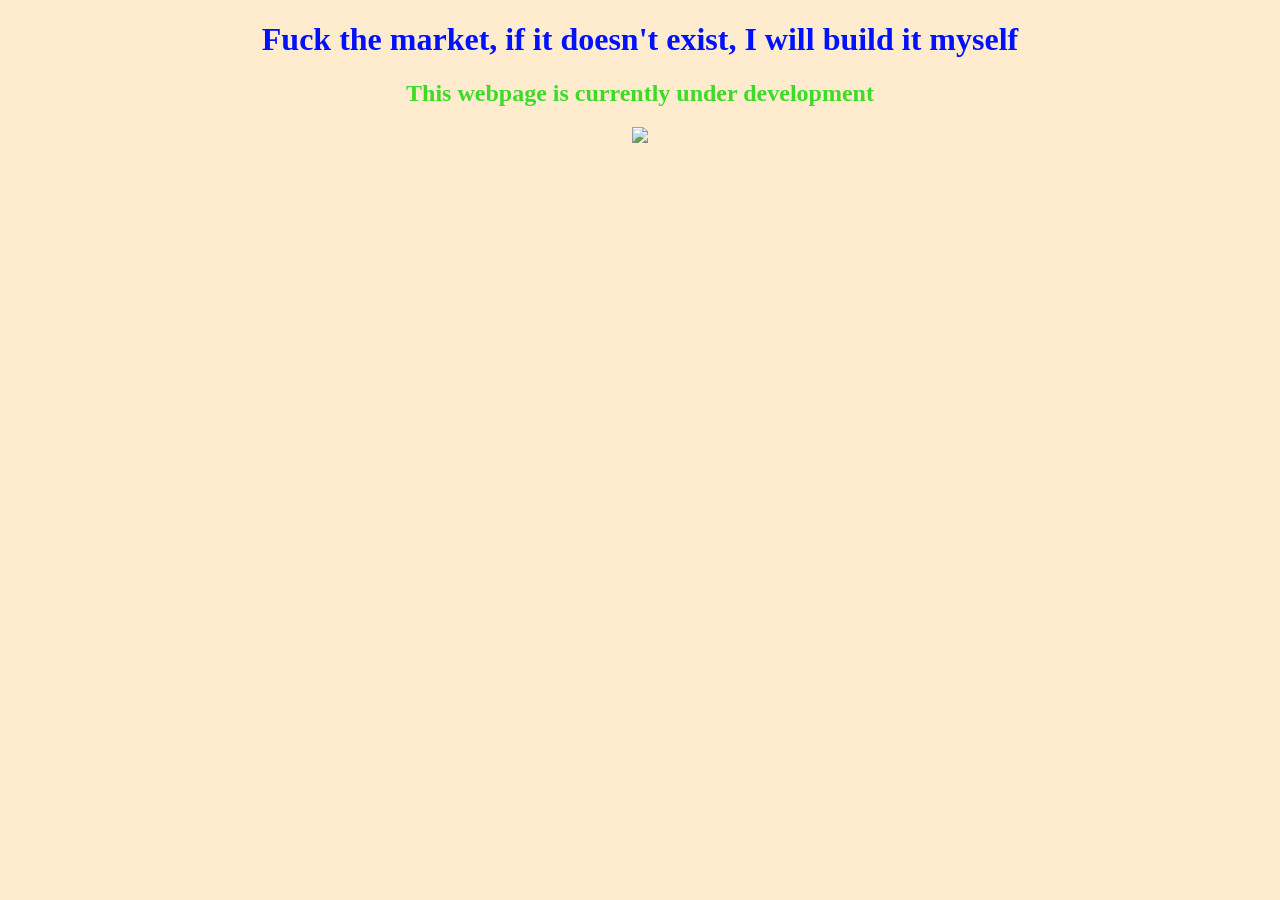
==== index.html @ 2c077e43 "updata" ====
<!DOCTYPE html>
<html lang="en">
<head>
  <meta charset="UTF-8">
  <meta name="viewport" content="width=device-width, initial-scale=1.0">
  <title>JLDA</title>
  <link rel="stylesheet" href="./style.css" />
</head>
<body>
  <video autoplay loop muted playsinline id="bg-video">
    <source src="flight.mp4" type="video/mp4">
  </video>
  <h1>Fuck the market, if it doesn't exist, I will build it myself</h1>
  <h2>This webpage is currently under development</h2>
  <img src="https://giffiles.alphacoders.com/212/212331.gif">
</body>
</html>
---- style.css ----
html{background-color:blanchedalmond;}
h1{color:rgb(0, 17, 255)}
h2{color:rgb(60, 219, 39)}
*{text-align: center;}
#bg-video {
    position: fixed;
    right: 0;
    bottom: 0;
    min-width: 100%;
    min-height: 100%;
    width: auto;
    height: auto;
    z-index: -100;
    object-fit: cover; 
}
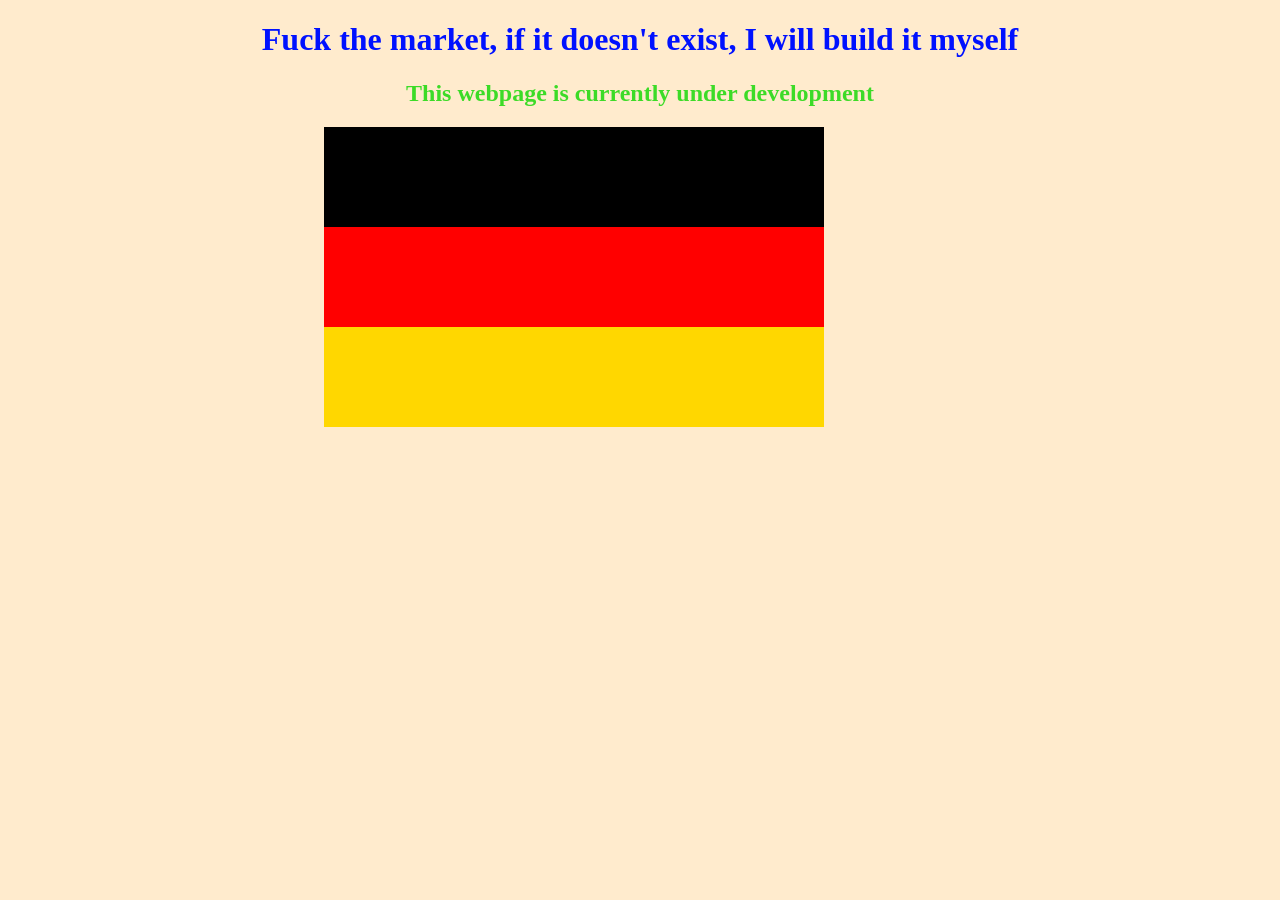
==== commit 4e107710: "updata" ====
--- a/index.html
+++ b/index.html
@@ -10,8 +10,16 @@
   <video autoplay loop muted playsinline id="bg-video">
     <source src="flight.mp4" type="video/mp4">
   </video>
+
   <h1>Fuck the market, if it doesn't exist, I will build it myself</h1>
   <h2>This webpage is currently under development</h2>
-  <img src="https://giffiles.alphacoders.com/212/212331.gif">
+  <div class="flag">
+    <div>
+      <div>
+        
+      </div>
+    </div>
+  </div>
+  
 </body>
 </html>
--- a/style.css
+++ b/style.css
@@ -12,4 +12,26 @@
     height: auto;
     z-index: -100;
     object-fit: cover; 
-}+}
+.flag{
+    background-color: black;
+    width: 500px;
+    height: 300px;
+    position: relative;
+    left: 25%;
+}
+
+.flag>div{
+    background-color: red;
+    position: absolute;
+    height: 100px;
+    width: 100%;
+    top: 100px;
+}
+.flag>div div{background-color: gold;
+    position: absolute;
+    height: 100px;
+    width: 100%;
+    top: 100px;
+}
+
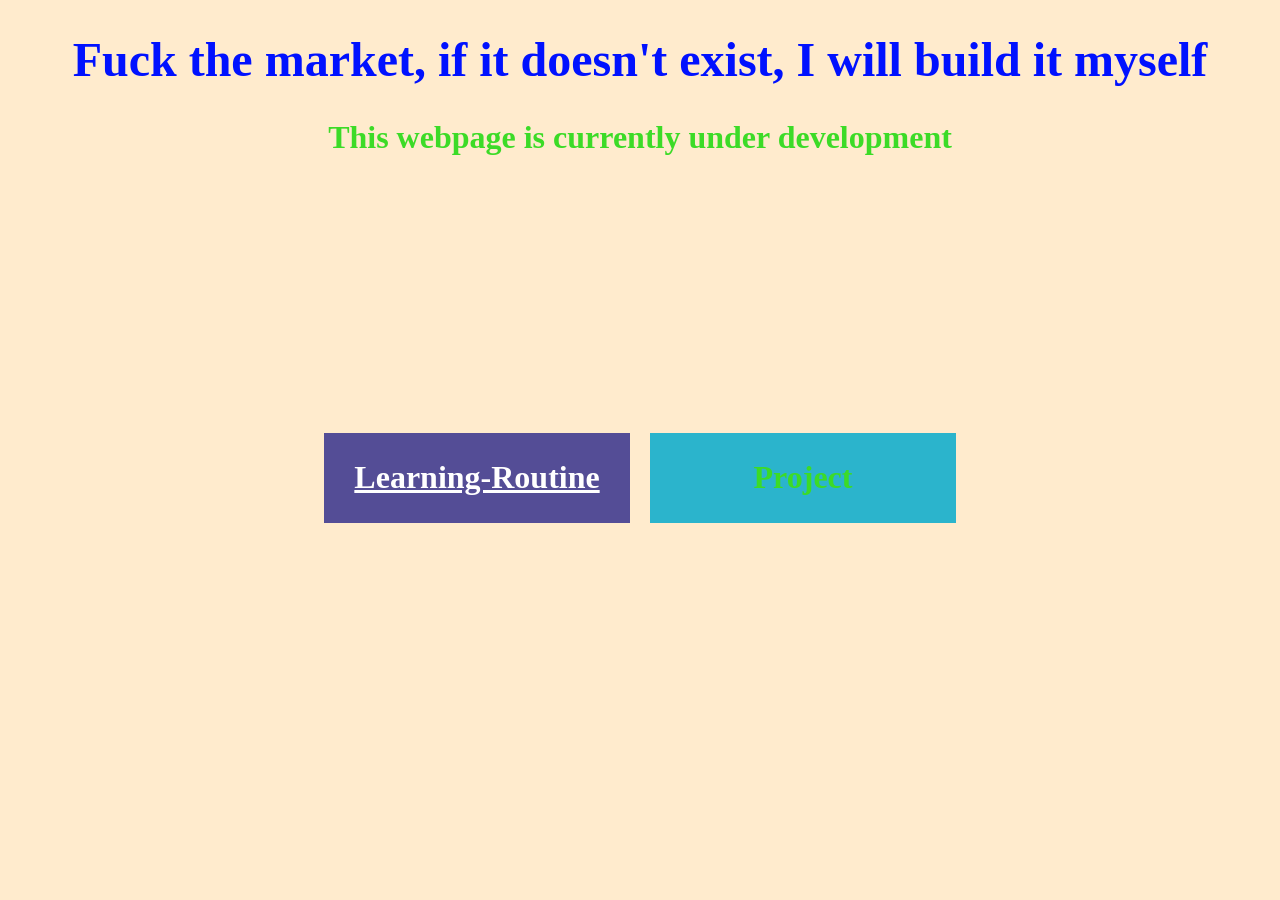
==== commit 6b7a0c5d: "up" ====
--- a/index.html
+++ b/index.html
@@ -13,10 +13,15 @@
 
   <h1>Fuck the market, if it doesn't exist, I will build it myself</h1>
   <h2>This webpage is currently under development</h2>
-  <div class="flag">
-    <div>
+  <div class="container">
+    <div class="left">
       <div>
-        
+        <h2 .items><a href="./Learning-Routine/Learning-Routine.html">Learning-Routine</a></h2>
+      </div>
+    </div>
+    <div class="right">
+      <div>
+        <h2 .items>Project</h2>
       </div>
     </div>
   </div>
--- a/style.css
+++ b/style.css
@@ -1,6 +1,13 @@
 html{background-color:blanchedalmond;}
-h1{color:rgb(0, 17, 255)}
-h2{color:rgb(60, 219, 39)}
+h1{
+    color:rgb(0, 17, 255);
+    font-size: 3rem; 
+}
+
+h2{
+    color:rgb(60, 219, 39);
+    font-size: 2rem;
+}
 *{text-align: center;}
 #bg-video {
     position: fixed;
@@ -11,27 +18,25 @@
     width: auto;
     height: auto;
     z-index: -100;
-    object-fit: cover; 
-}
-.flag{
-    background-color: black;
-    width: 500px;
-    height: 300px;
-    position: relative;
-    left: 25%;
+    object-fit: cover;
 }
 
-.flag>div{
-    background-color: red;
-    position: absolute;
-    height: 100px;
-    width: 100%;
-    top: 100px;
-}
-.flag>div div{background-color: gold;
-    position: absolute;
-    height: 100px;
-    width: 100%;
-    top: 100px;
+.container{
+    position: relative;
+    top: 250px;
+    left:25%;
+    display: grid;
+    grid-template-columns: 1fr 1fr;
+    width: 50%;
 }
 
+a{color: rgb(255, 255, 255);}
+
+.left{
+    background-color: rgb(84, 77, 150);
+    margin-right: 10px;
+}
+
+.right{
+    background-color: rgb(43, 180, 204);
+    margin-left: 10px;}
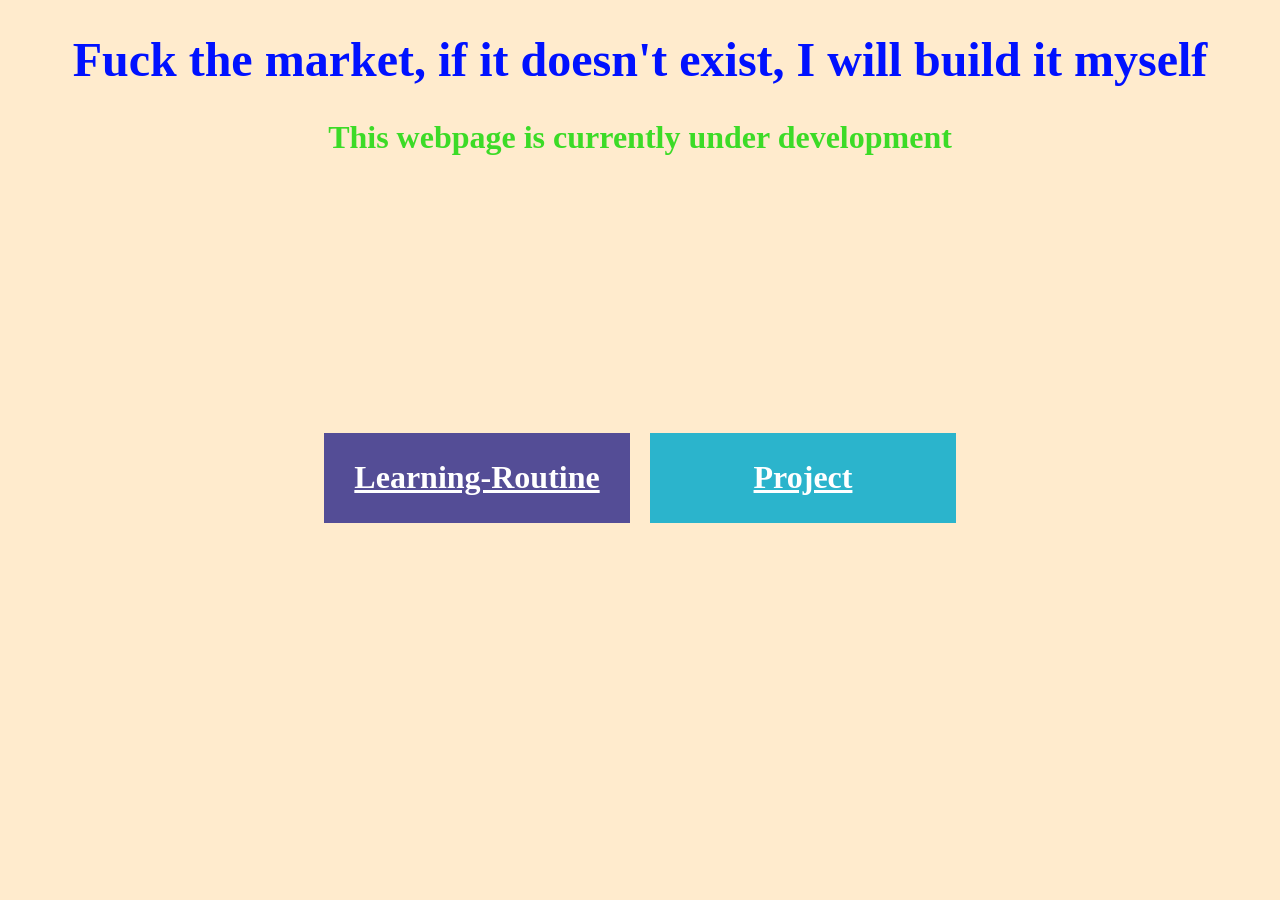
==== commit 8975ab3d: "up" ====
--- a/index.html
+++ b/index.html
@@ -21,7 +21,7 @@
     </div>
     <div class="right">
       <div>
-        <h2 .items>Project</h2>
+        <h2 .items><a href="./Project/Project.html">Project</a></h2>
       </div>
     </div>
   </div>
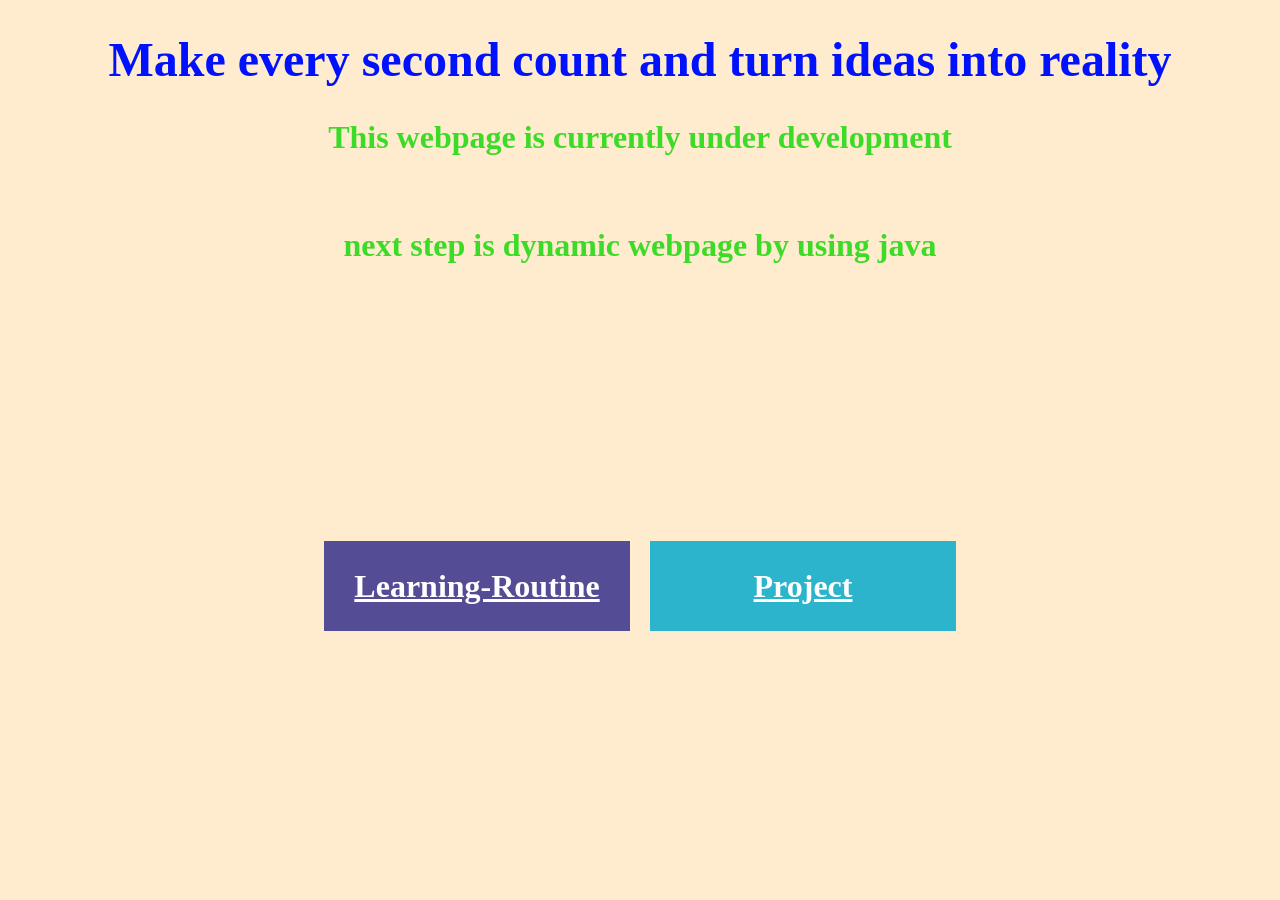
==== commit 01b8ae13: "u" ====
--- a/index.html
+++ b/index.html
@@ -11,8 +11,9 @@
     <source src="flight.mp4" type="video/mp4">
   </video>
 
-  <h1>Fuck the market, if it doesn't exist, I will build it myself</h1>
-  <h2>This webpage is currently under development</h2>
+  <h1>Make every second count and turn ideas into reality</h1>
+  <h2>This webpage is currently under development</h2><br>
+  <h2>next step is dynamic webpage by using java</h2>
   <div class="container">
     <div class="left">
       <div>
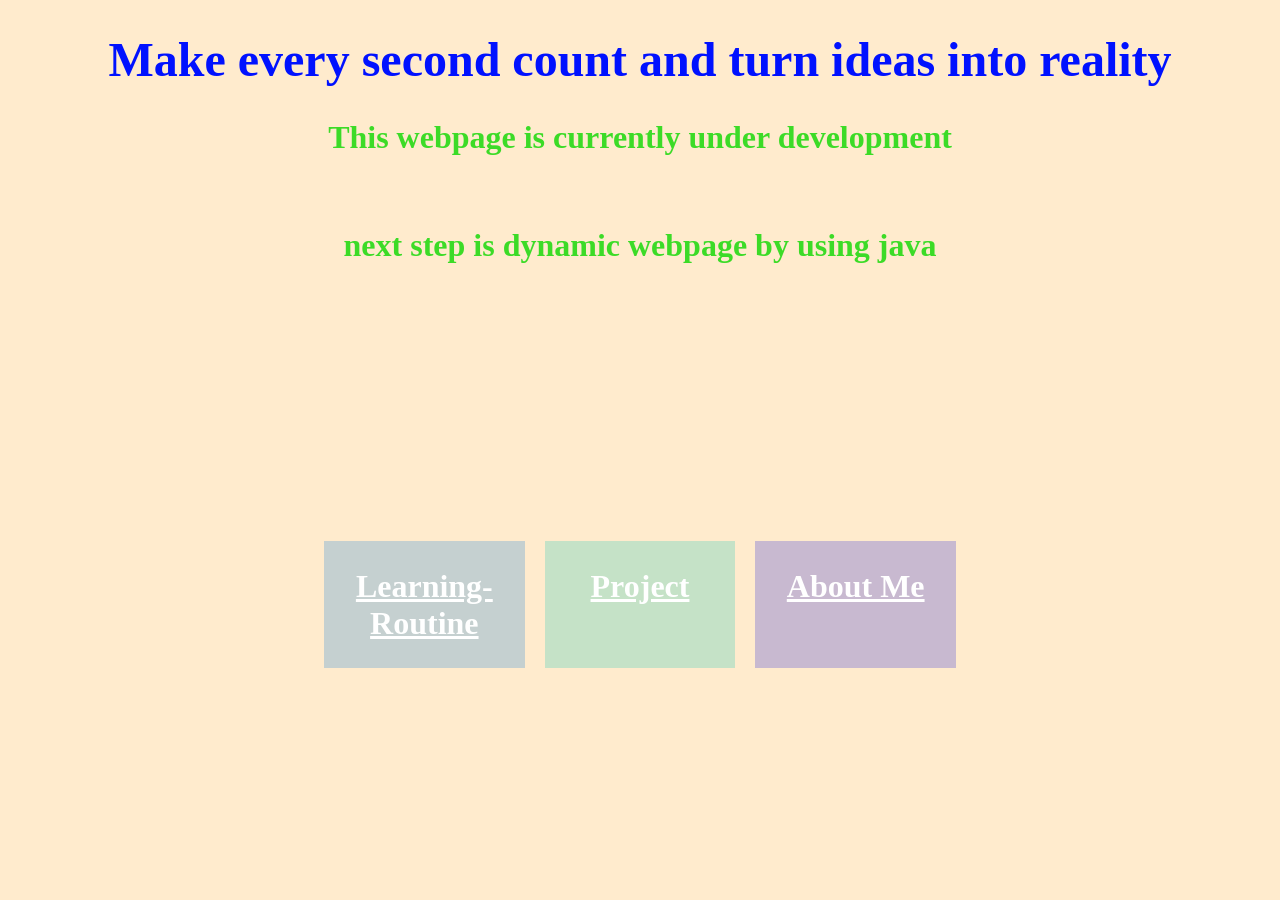
==== commit 8f4f99a0: "u" ====
--- a/index.html
+++ b/index.html
@@ -20,9 +20,14 @@
         <h2 .items><a href="./Learning-Routine/Learning-Routine.html">Learning-Routine</a></h2>
       </div>
     </div>
+    <div class="middle">
+      <div>
+        <h2 .items><a href="./Project/Project.html">Project</a></h2>
+      </div>
+    </div>
     <div class="right">
       <div>
-        <h2 .items><a href="./Project/Project.html">Project</a></h2>
+        <h2 .items><a href="./About Me/About_Me.html">About Me</a></h2>
       </div>
     </div>
   </div>
--- a/style.css
+++ b/style.css
@@ -26,17 +26,23 @@
     top: 250px;
     left:25%;
     display: grid;
-    grid-template-columns: 1fr 1fr;
+    grid-template-columns: 1fr 1fr 1fr;
     width: 50%;
 }
 
 a{color: rgb(255, 255, 255);}
 
 .left{
-    background-color: rgb(84, 77, 150);
+    background-color: #6EA7D465;
     margin-right: 10px;
 }
 
+.middle{
+    background-color: #6ED4BE65;
+    margin-left: 10px;
+    margin-right: 10px;
+}
 .right{
-    background-color: rgb(43, 180, 204);
-    margin-left: 10px;}+    background-color: #756ED465;
+    margin-left: 10px;
+}
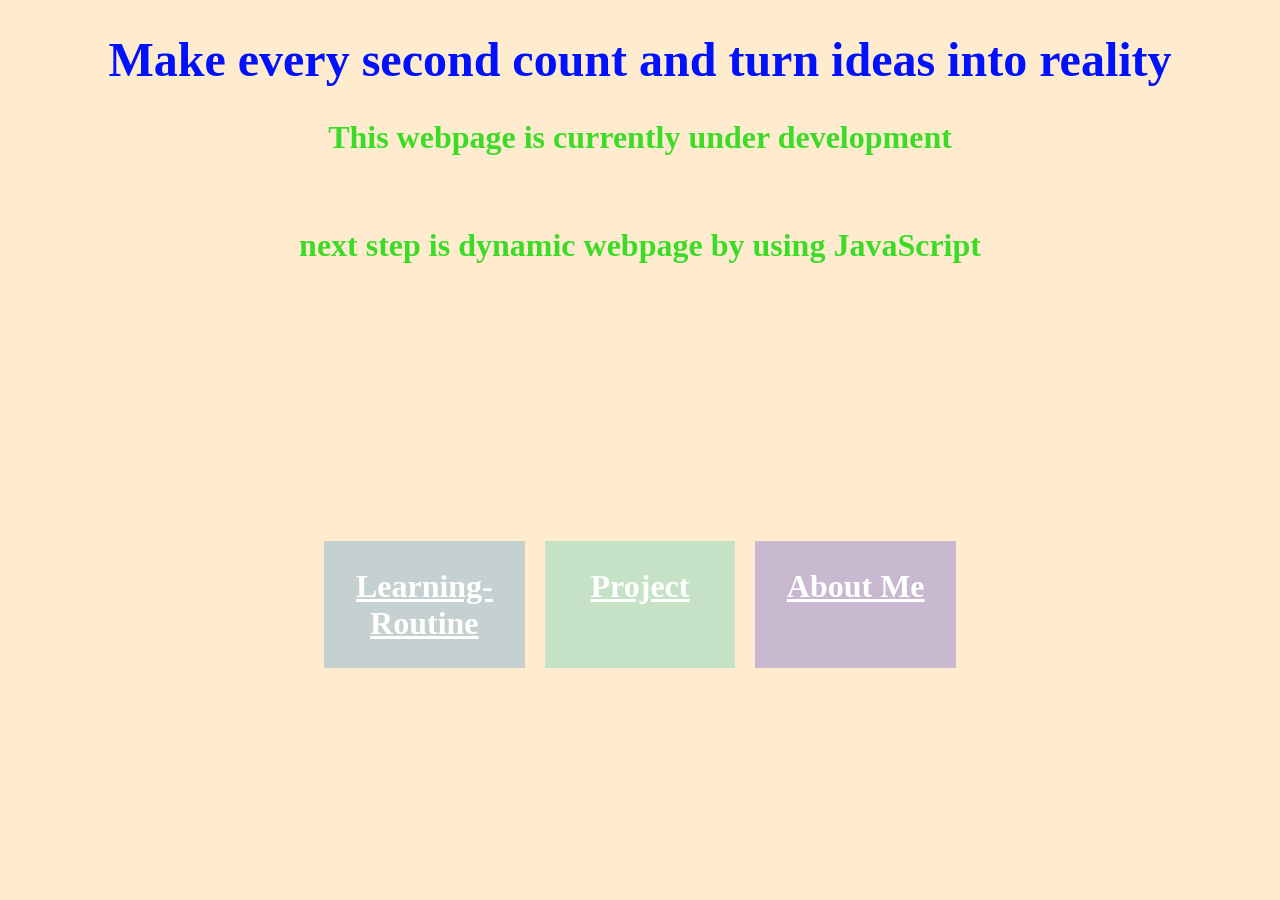
==== commit 97b6c7b9: "u" ====
--- a/index.html
+++ b/index.html
@@ -13,7 +13,7 @@
 
   <h1>Make every second count and turn ideas into reality</h1>
   <h2>This webpage is currently under development</h2><br>
-  <h2>next step is dynamic webpage by using java</h2>
+  <h2>next step is dynamic webpage by using JavaScript</h2>
   <div class="container">
     <div class="left">
       <div>
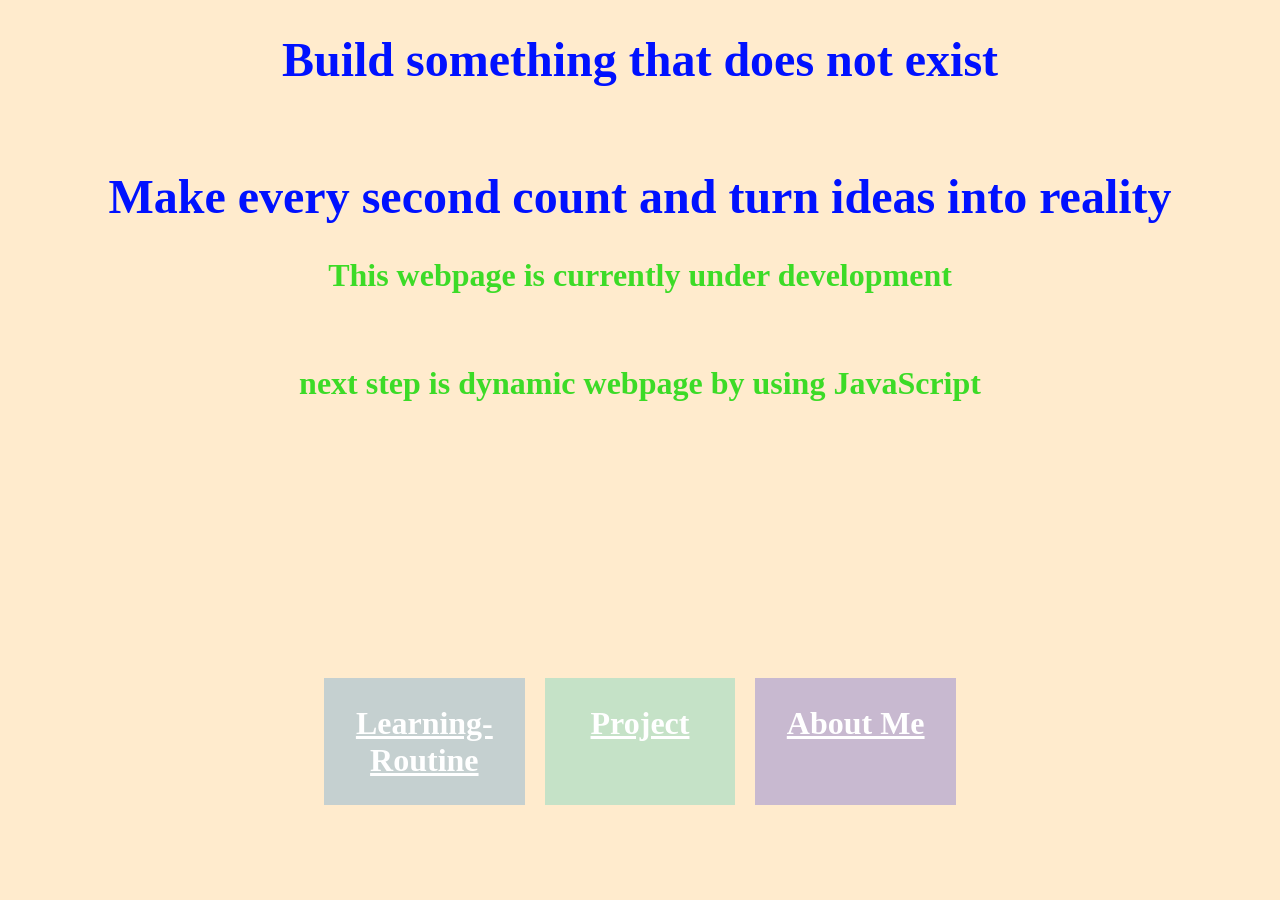
==== commit 17dd2f42: "Modify index.html content and headings Updated the main heading and added a new introductory line." ====
--- a/index.html
+++ b/index.html
@@ -10,7 +10,7 @@
   <video autoplay loop muted playsinline id="bg-video">
     <source src="flight.mp4" type="video/mp4">
   </video>
-
+  <h1>Build something that does not exist</h1><br>
   <h1>Make every second count and turn ideas into reality</h1>
   <h2>This webpage is currently under development</h2><br>
   <h2>next step is dynamic webpage by using JavaScript</h2>
